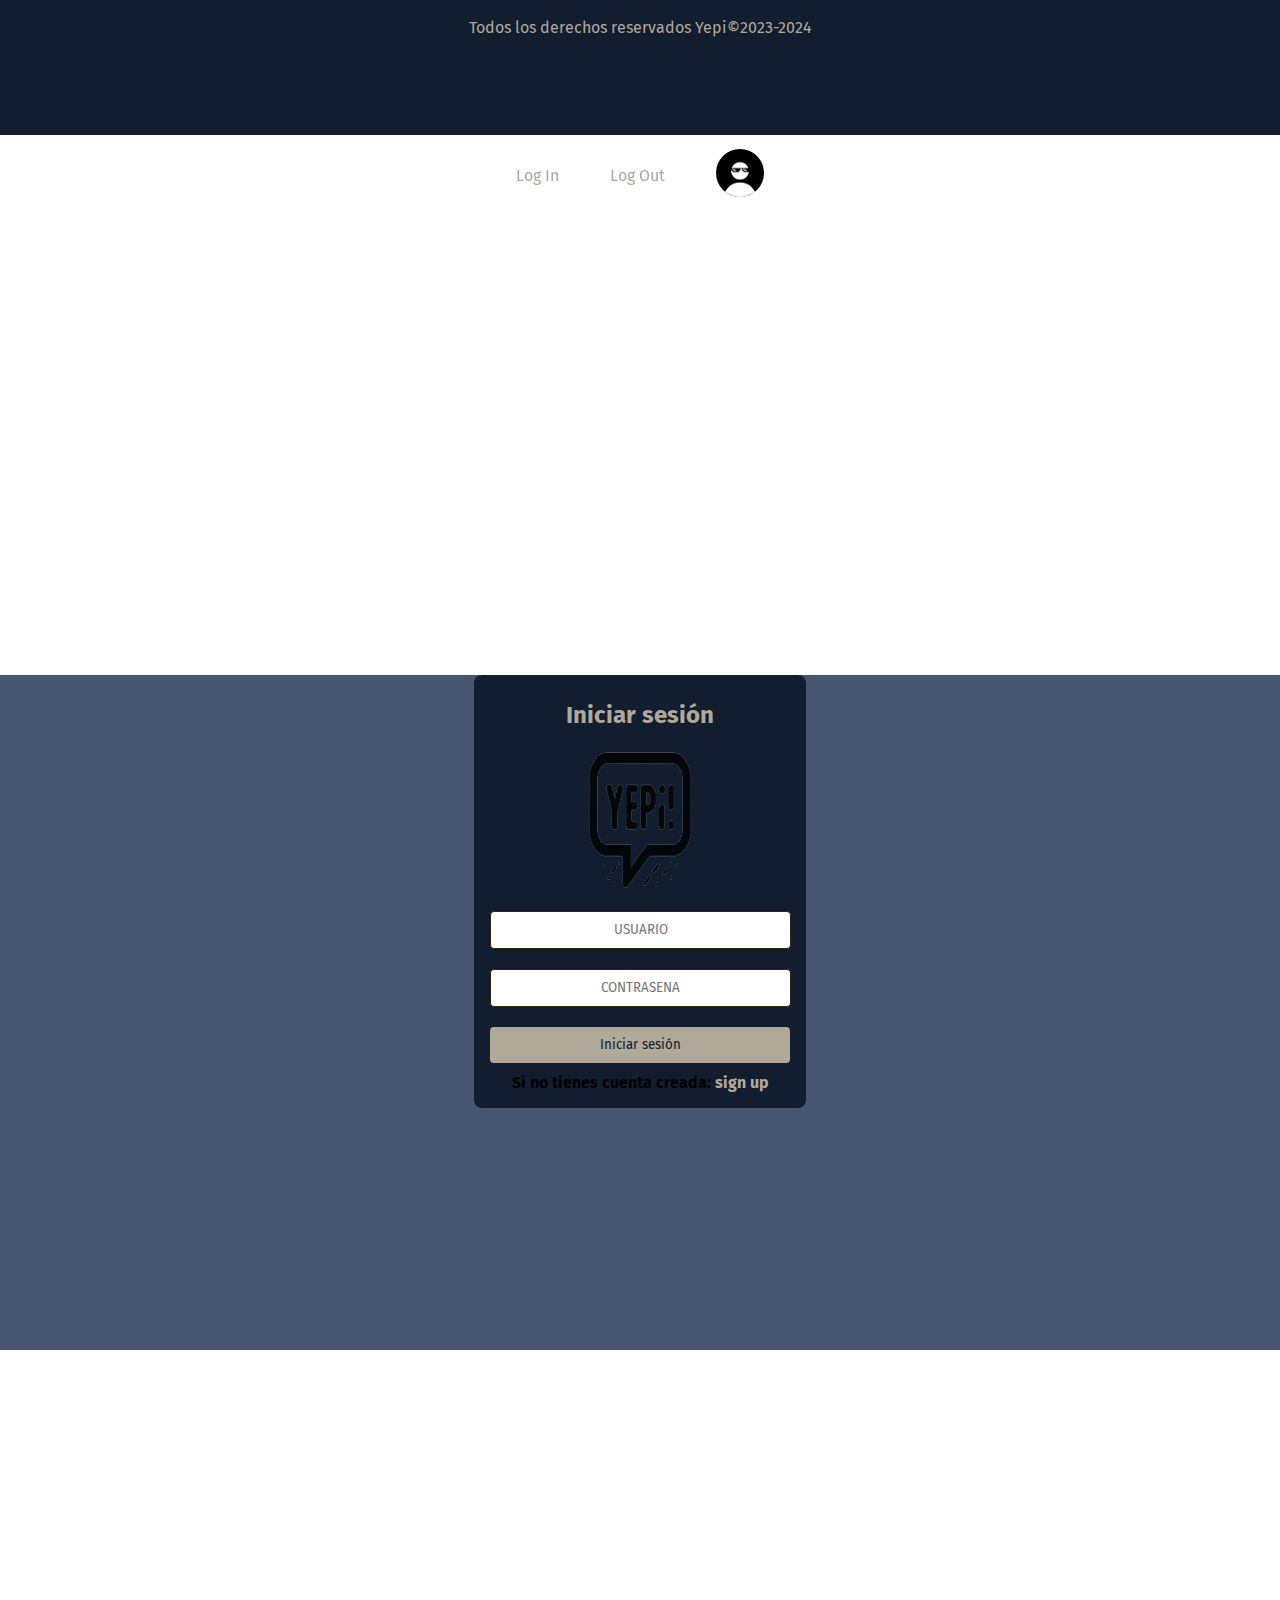
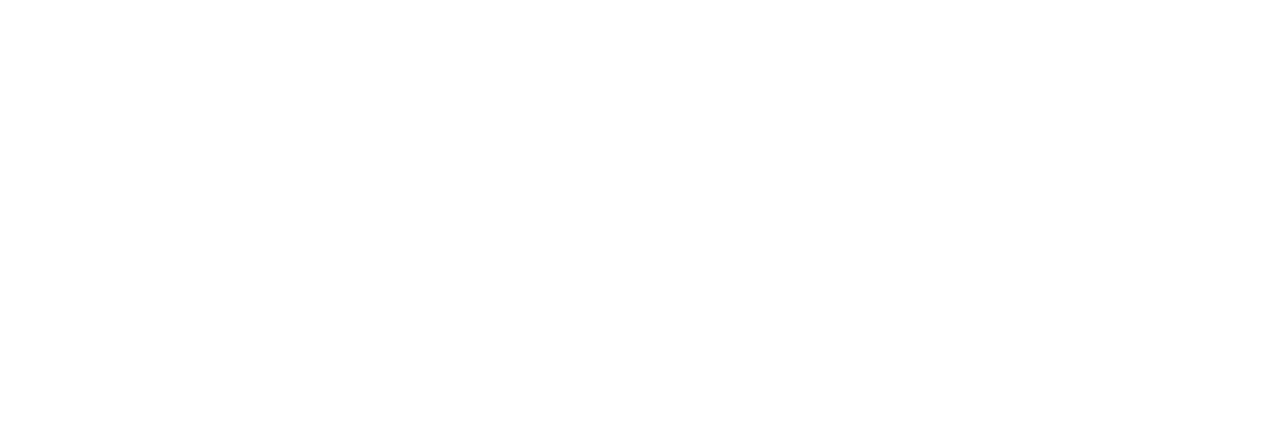
==== html/login.html @ 5d70bcd1 "Add files via upload" ====
<!DOCTYPE html>
<html lang="es">
<head>
    <meta charset="UTF-8">
    <meta name="viewport" content="width=device-width, initial-scale=1.0">
    <link rel="stylesheet" href="../css/styles.css">
    <link rel="preconnect" href="https://fonts.gstatic.com" crossorigin>
    <link href="https://fonts.googleapis.com/css2?family=Fira+Sans:ital,wght@1,300;1,500;1,700;1,900&display=swap" rel="stylesheet">
    <title>LOGIN</title>
</head>
<body>
    <header>
        <div>
            <a href="inicio.html"><img src="../img/LOGO.png" alt="LOGO" id="logo"></a>
         </div>
         <div id="botonesHeader">
            <a href="login.html">Log In</a>
            <a href="login.html">Log Out</a>
            <a href="perfil.html"><img src="../img/PFP_PRED.jpg" alt="Perfil"></a>
         </div>
    </header>
    <section>
        <div class="login-container">
            <h2>Iniciar sesión</h2>
            <div class="login-container-logo">
                <img src="../img/LOGO.png" alt="LOGO">
            </div>
            <input type="text" placeholder="USUARIO" required>
            <input type="password" placeholder="CONTRASEÑA" required>
            <button type="submit">Iniciar sesión</button>
            <div class="login-container-logo">
                <h4>Si no tienes cuenta creada: <a href="registro.html">sign up</a></h4>
            </div>
        </div>
    </section>
    <footer>
        <p>Todos los derechos reservados Yepi©2023-2024</p>
    </footer>
</body>
</html>
---- css/styles.css ----
*{
    margin: 0px;
    padding: 0px;
    font-family: 'Fira Sans', sans-serif;
}

body{
    display: grid;
    grid-template-columns: repeat(2, 1fr);
    grid-template-rows: repeat(3, 1fr);    
}

/* --- */
/* INICIO */
/* --- */

.sectionInicio{
    height: auto;
}

.sectionInicioBase{
}

.sectionInicioSide{
    background-color: rgb(19, 53, 83); 
}


/* --- */
/* LOGIN / REGISTRO */
/* --- */

.login-container {
    width: 300px;
    padding: 16px;
    background-color: #121E30;
    margin: auto auto;
    border-radius: 8px;
}
.login-container h2 {
    text-align: center;
    color: #B0A899;
    margin: 10px 0;
}

.login-container-logo{
    display: flex;
    justify-content: center;
}

.login-container img {
    height: 18vh;
    width: 9vw;
}

.login-container h3 {
    text-align: center;
    color: #B0A899;
    margin: 10px 0;
}

.login-container a {
    text-align: center;
    color: #B0A899;
    margin: 10px 0;
    text-decoration: none;
}

.login-container input {
    width: 93%;
    padding: 10px;
    margin: 10px 0;
    border-radius: 4px;
    border: 1px solid #302612;
    text-align: center;
}
.login-container button {
    width: 100%;
    padding: 10px;
    border: none;
    border-radius: 4px;
    color: #121E30;
    margin: 10px 0;
    background-color: #B0A899;
}

/* --- */
/* PERFIL */
/* --- */

/* --- */
/* HEADER */
/* --- */

header{
    height: 15vh;
    width: 100vw;
    background-color: #121E30;
    position: sticky;
    top: 0;
    grid-column-start: 1;
    grid-column-end: 2;
    grid-row-start: 1;
    grid-row-end: 1;
}

header div img{
    height: 3rem;
    width: 3rem;
    border-radius: 25px;
}

#logo{
    background-size: contain;
    padding: 3vh 3.5vw;
    height: 4rem;
    width: 4rem;
    background-repeat: no-repeat;
}

header a{
    margin: 0px 2vw;
    color: #B0A899;
    text-decoration: none;
}

#botonesHeader{
    padding: 3vh 3.5vw;
    display: flex;
    justify-content: center;
    align-items: center;
}

/* --- */
/* SECTION */
/* --- */

section{
    height: 75vh;
    width: 100vw;
    background-color: #465670;
    grid-column-start: 1;
    grid-column-end: 2;
    grid-row-start: 2;
    grid-row-end: 2;
}


/* --- */
/* FOOTER */
/* --- */

footer{
    height: 10vh;
    width: 100vw;
    background-color: #121E30;
    position: fixed;
    grid-column-start: 1;
    grid-column-end: 2;
    grid-row-start: 3;
    grid-row-end: 3;

}

footer p{
    text-align: center;
    color: #B0A899;
    margin: 2vh auto;
}
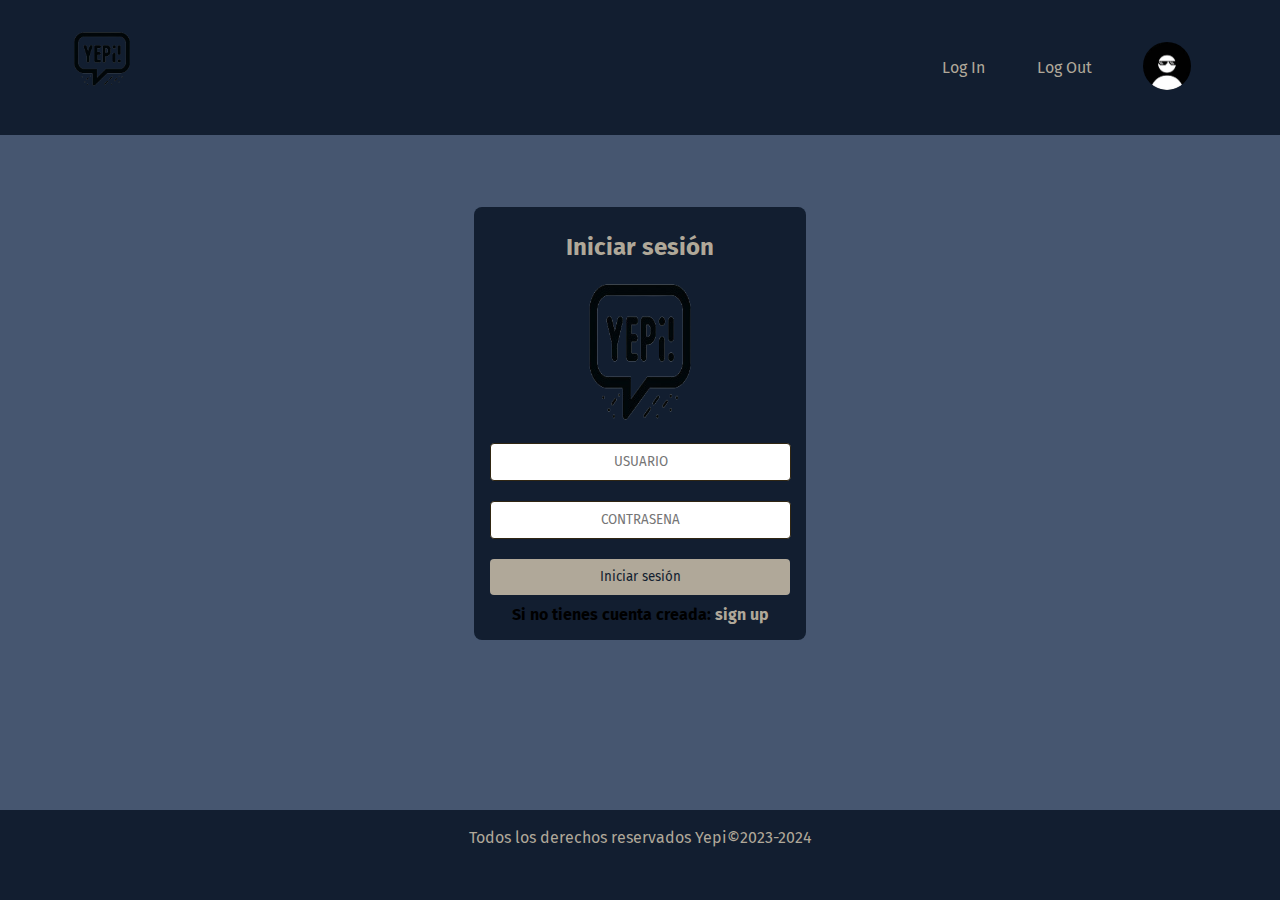
==== commit 1fbc69e5: "Add files via upload" ====
--- a/html/login.html
+++ b/html/login.html
@@ -11,7 +11,7 @@
 <body>
     <header>
         <div>
-            <a href="inicio.html"><img src="../img/LOGO.png" alt="LOGO" id="logo"></a>
+            <a href="index.html"><img src="../img/LOGO.png" alt="LOGO" id="logo"></a>
          </div>
          <div id="botonesHeader">
             <a href="login.html">Log In</a>
--- a/css/styles.css
+++ b/css/styles.css
@@ -6,8 +6,8 @@
 
 body{
     display: grid;
-    grid-template-columns: repeat(2, 1fr);
-    grid-template-rows: repeat(3, 1fr);    
+    grid-template-columns: 2fr 8fr;
+    grid-template-rows: 15vh 100% 10vh;    
 }
 
 /* --- */
@@ -16,9 +16,6 @@
 
 .sectionInicio{
     height: auto;
-}
-
-.sectionInicioBase{
 }
 
 .sectionInicioSide{
@@ -34,7 +31,7 @@
     width: 300px;
     padding: 16px;
     background-color: #121E30;
-    margin: auto auto;
+    margin: 8vh auto;
     border-radius: 8px;
 }
 .login-container h2 {
@@ -93,15 +90,16 @@
 /* --- */
 
 header{
+    display: grid;
+    grid-template-columns: 4fr 2fr;
+    grid-template-rows: 1fr;  
     height: 15vh;
     width: 100vw;
     background-color: #121E30;
     position: sticky;
     top: 0;
     grid-column-start: 1;
-    grid-column-end: 2;
-    grid-row-start: 1;
-    grid-row-end: 1;
+    grid-column-end: 6
 }
 
 header div img{
@@ -139,10 +137,6 @@
     height: 75vh;
     width: 100vw;
     background-color: #465670;
-    grid-column-start: 1;
-    grid-column-end: 2;
-    grid-row-start: 2;
-    grid-row-end: 2;
 }
 
 
@@ -156,10 +150,8 @@
     background-color: #121E30;
     position: fixed;
     grid-column-start: 1;
-    grid-column-end: 2;
-    grid-row-start: 3;
-    grid-row-end: 3;
-
+    grid-column-end: 6;
+    top: 90vh;
 }
 
 footer p{
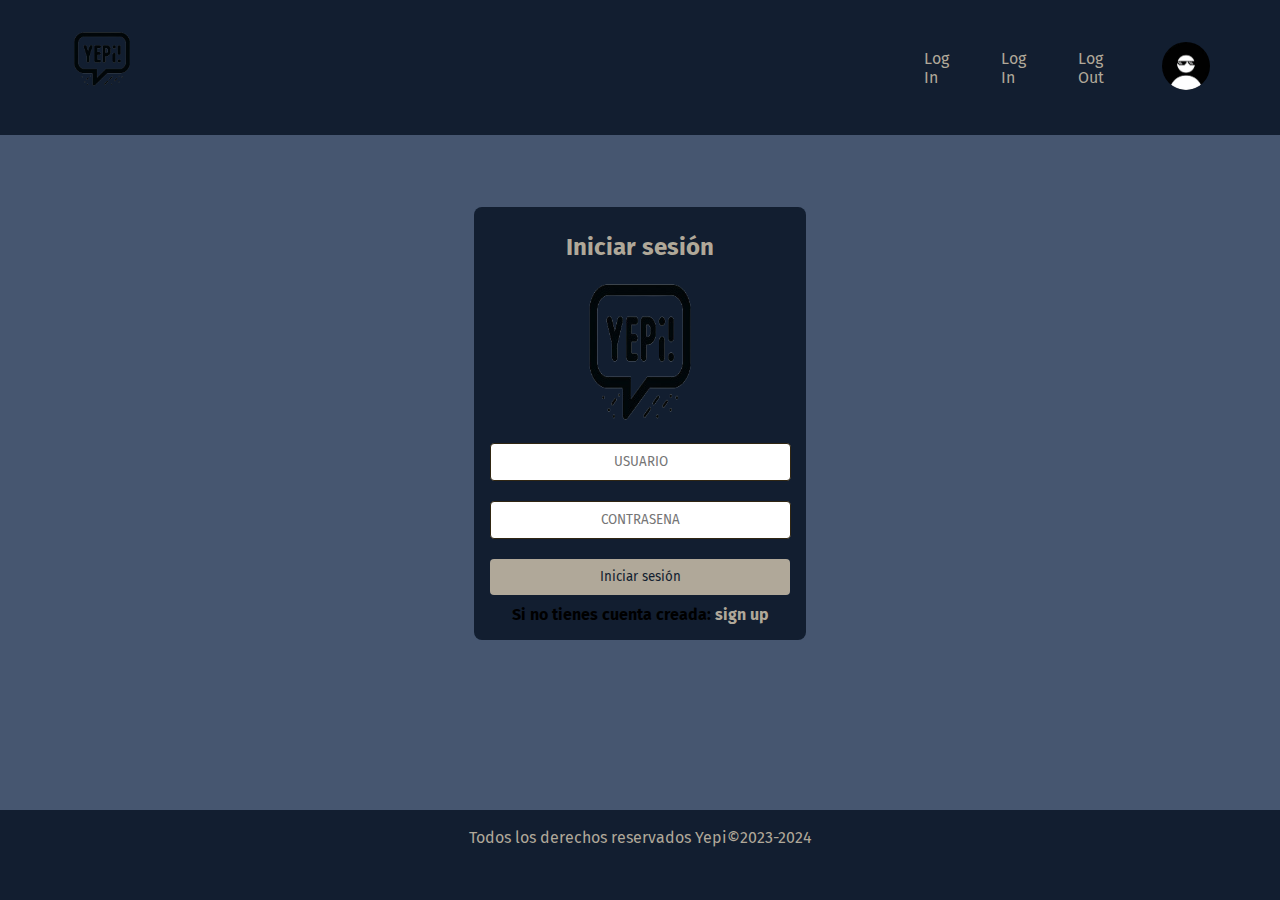
==== commit cb52271b: "Update login.html" ====
--- a/html/login.html
+++ b/html/login.html
@@ -10,10 +10,9 @@
 </head>
 <body>
     <header>
-        <div>
-            <a href="index.html"><img src="../img/LOGO.png" alt="LOGO" id="logo"></a>
-         </div>
-         <div id="botonesHeader">
+        <a href="index.html"><img src="../img/LOGO.png" alt="LOGO" id="logo"></a>
+        <div id="botonesHeader">
+            <a href="login.html">Log In</a>
             <a href="login.html">Log In</a>
             <a href="login.html">Log Out</a>
             <a href="perfil.html"><img src="../img/PFP_PRED.jpg" alt="Perfil"></a>
@@ -37,4 +36,4 @@
         <p>Todos los derechos reservados Yepi©2023-2024</p>
     </footer>
 </body>
-</html>+</html>
